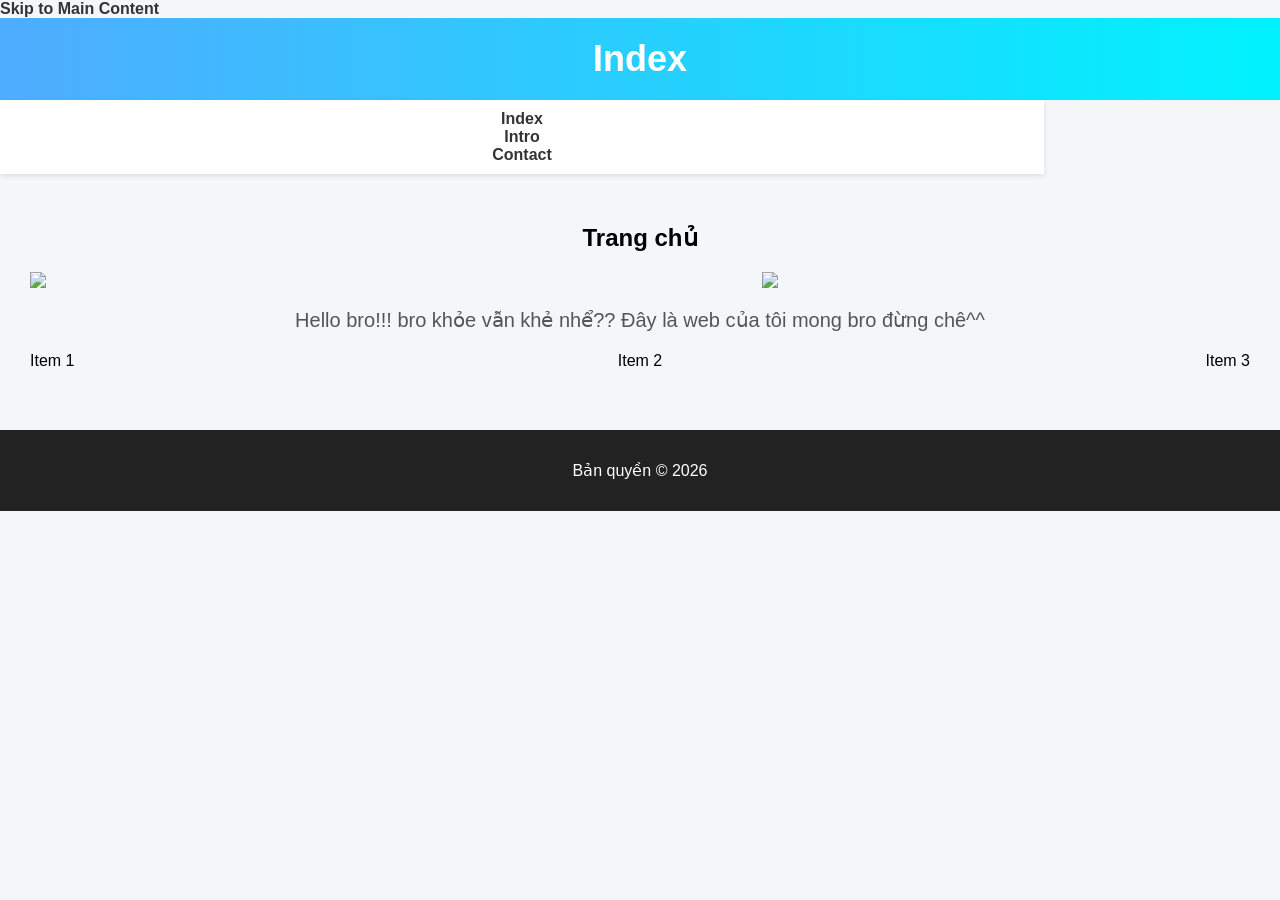
==== index.html @ e3dea986 "Create index.html" ====
<!DOCTYPE html>
<html lang="vi">

<head>
    <meta charset="UTF-8">
    <title>Index</title>
    <link rel="stylesheet" href="style.css">
</head>

<body>

<a href="#main-content">Skip to Main Content</a>

<header>
    <h1>Index</h1>
</header>

<nav>
    <ul>
        <li><a href="index.html">Index</a></li>
        <li><a href="intro.html">Intro</a></li>
        <li><a href="contact.html">Contact</a></li>
    </ul>
</nav>

<main id="main-content">
    <h2>Trang chủ</h2>

    <div class="grid">
        <img src="https://via.placeholder.com/300">
        <img src="https://via.placeholder.com/300">
    </div>

    <p>Hello bro!!! bro khỏe vẫn khẻ nhể??
        Đây là web của tôi mong bro đừng chê^^</p>

    <div class="flex">
        <div>Item 1</div>
        <div>Item 2</div>
        <div>Item 3</div>
    </div>

</main>

<footer>
    <p>Bản quyền © 2026</p>
</footer>

</body>
</html>
---- style.css ----
body { 
  font-family: Arial, sans-serif;
  margin: 0;
  padding: 0;
  background-color: #f4f6f8;
}

/* Header */
header {
  background: linear-gradient(90deg, #4facfe, #00f2fe);
  color: white;
  padding: 20px;
  text-align: center;
}

/* Menu */
nav {
  background-color: #ffffff;
  padding: 10px;
  text-align: center;
  box-shadow: 0 2px 5px rgba(0,0,0,0.1);

  display: inline-block;
  width: 80%;
}

ul {
  padding: 0;
  margin: 0;
}

/* COMMENT li theo yêu cầu */
/*
li {
  display: inline-block;
  margin: 0 15px;
}
*/

a {
  text-decoration: none;
  color: #333;
  font-weight: bold;
}

a:hover {
  color: #0077cc;
}

/* Main */
main {
  padding: 30px;
  text-align: center;
}

main p {
  font-size: 20px;
  color: #555;
}

/* Footer */
footer {
  background-color: #222;
  color: white;
  text-align: center;
  padding: 15px;
  margin-top: 30px;
}

/* Title */
h1 {
  margin: 0;
  font-size: 36px;
}

/* nav img */
nav img {
  width: 10%;
}

/* GRID */
.grid {
  display: grid;
  grid-template-columns: 40% 40%;
  justify-content: space-between;
  align-items: center;
  row-gap: 20px;
}

.grid img {
  width: 100%;
}

/* FLEX */
.flex {
  display: flex;
  flex-wrap: wrap;
  justify-content: space-between;
}
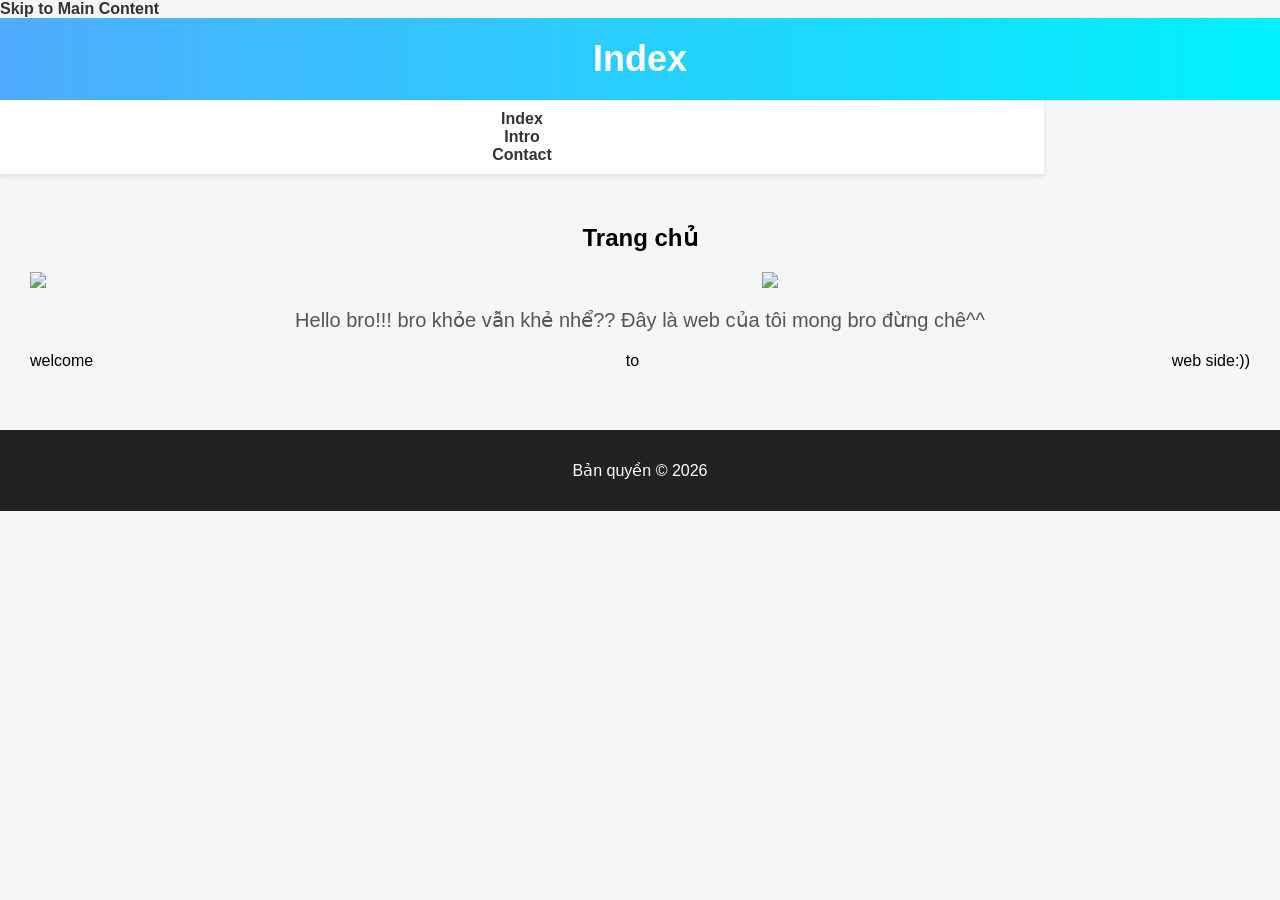
==== commit 903b8f49: "Update index.html" ====
--- a/index.html
+++ b/index.html
@@ -35,9 +35,9 @@
         Đây là web của tôi mong bro đừng chê^^</p>
 
     <div class="flex">
-        <div>Item 1</div>
-        <div>Item 2</div>
-        <div>Item 3</div>
+        <div>welcome</div>
+        <div>to</div>
+        <div>web side:))</div>
     </div>
 
 </main>
